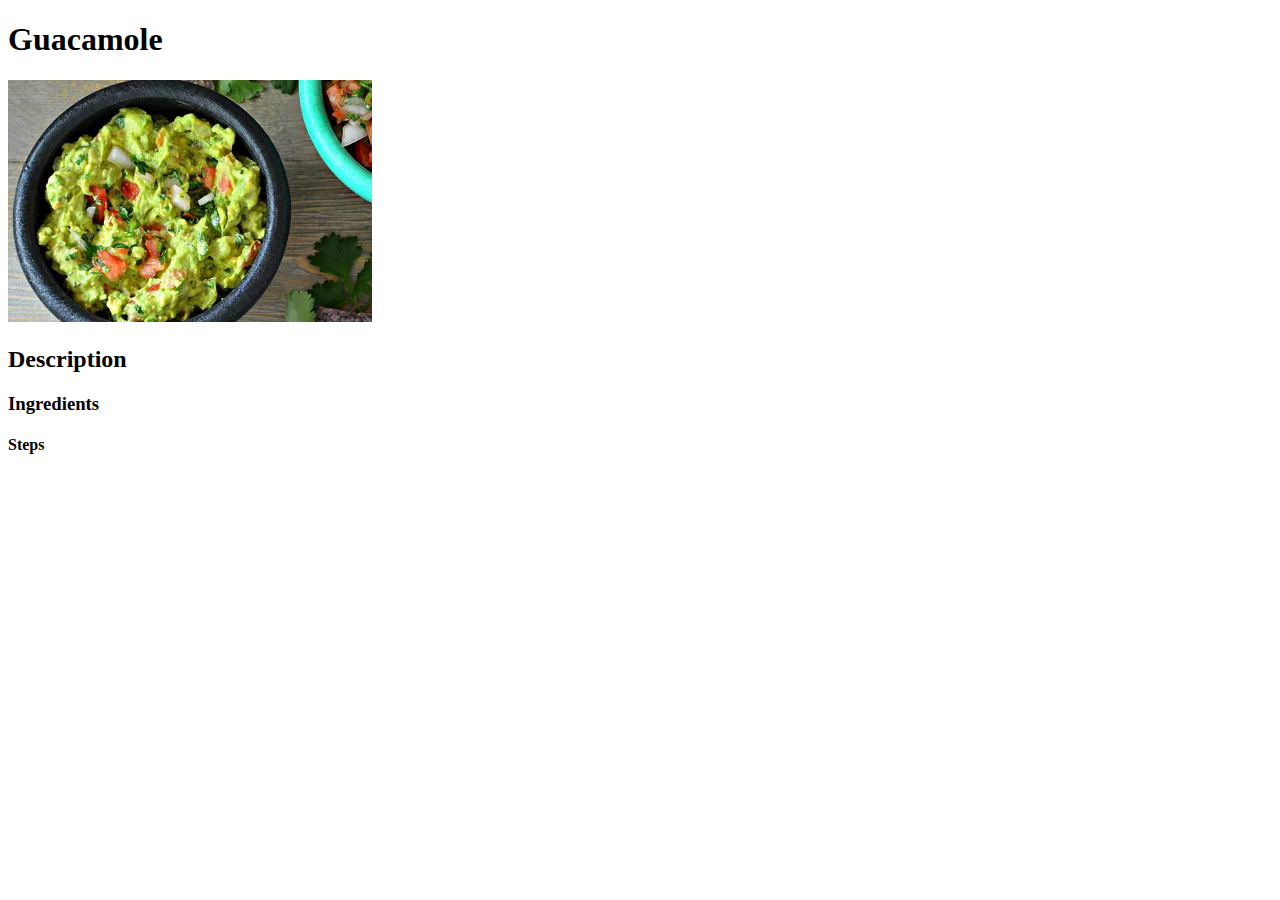
==== recipes/guacamole.html @ 835b06be "adding html pages and images" ====
<!DOCTYPE html>
<html lang="en">
  <head>
    <meta charset="UTF-8" />
    <meta name="viewport" content="width=device-width, initial-scale=1.0" />
    <title>Document</title>
  </head>
  <body>
    <h1>Guacamole</h1>
    <img src="guacamole.webp" alt="Guacamole" />
    <h2>Description</h2>
    <p></p>
    <h3>Ingredients</h3>
    <ul></ul>
    <h4>Steps</h4>
    <ol></ol>
  </body>
</html>
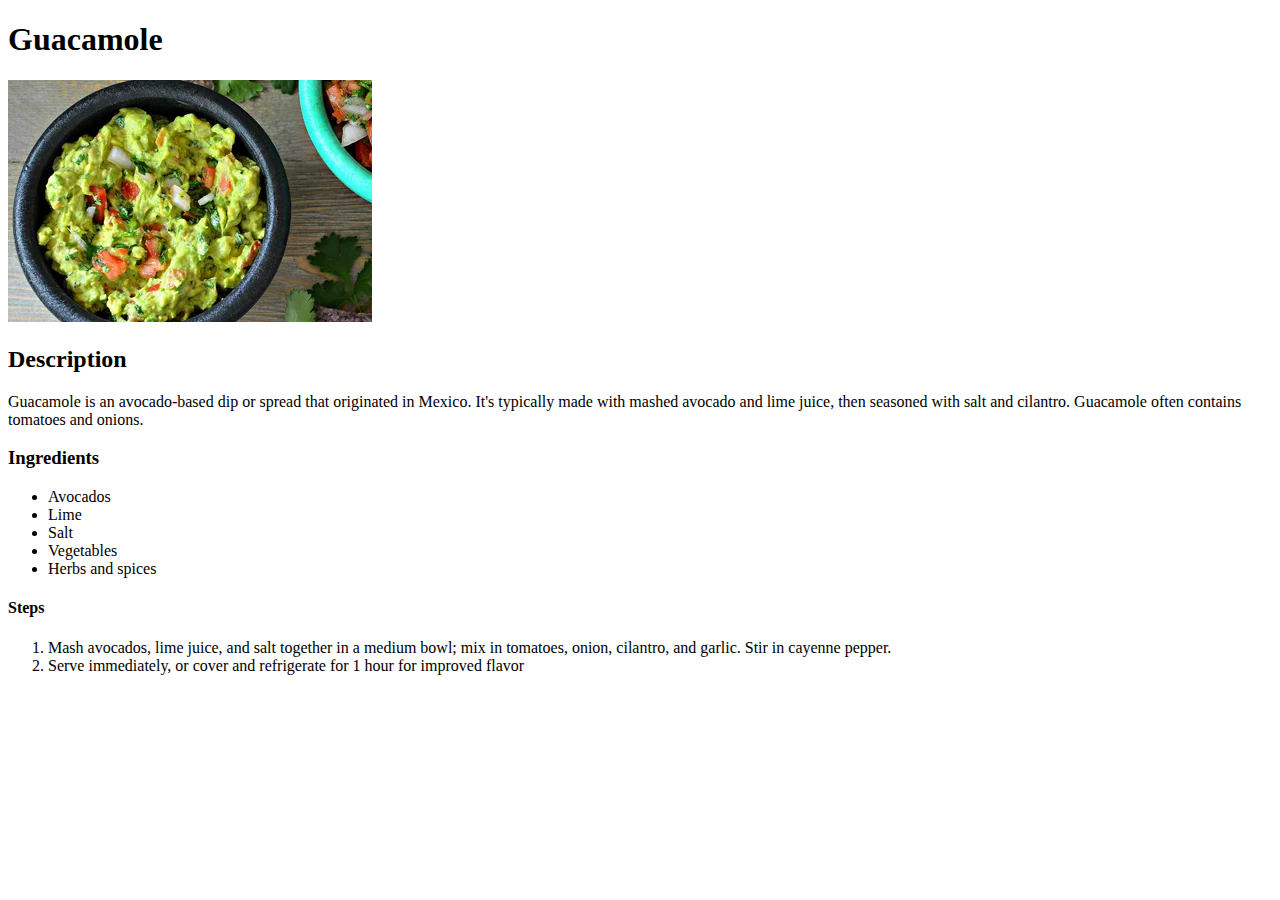
==== commit 413de442: "adding html page" ====
--- a/recipes/guacamole.html
+++ b/recipes/guacamole.html
@@ -9,10 +9,26 @@
     <h1>Guacamole</h1>
     <img src="guacamole.webp" alt="Guacamole" />
     <h2>Description</h2>
-    <p></p>
+    <p>
+      Guacamole is an avocado-based dip or spread that originated in Mexico.
+      It's typically made with mashed avocado and lime juice, then seasoned with
+      salt and cilantro. Guacamole often contains tomatoes and onions.
+    </p>
     <h3>Ingredients</h3>
-    <ul></ul>
+    <ul>
+      <li>Avocados</li>
+      <li>Lime</li>
+      <li>Salt</li>
+      <li>Vegetables</li>
+      <li>Herbs and spices</li>
+    </ul>
     <h4>Steps</h4>
-    <ol></ol>
+    <ol>
+      <li>
+        Mash avocados, lime juice, and salt together in a medium bowl; mix in
+        tomatoes, onion, cilantro, and garlic. Stir in cayenne pepper.
+      </li>
+      <li>Serve immediately, or cover and refrigerate for 1 hour for improved flavor</li>
+    </ol>
   </body>
 </html>
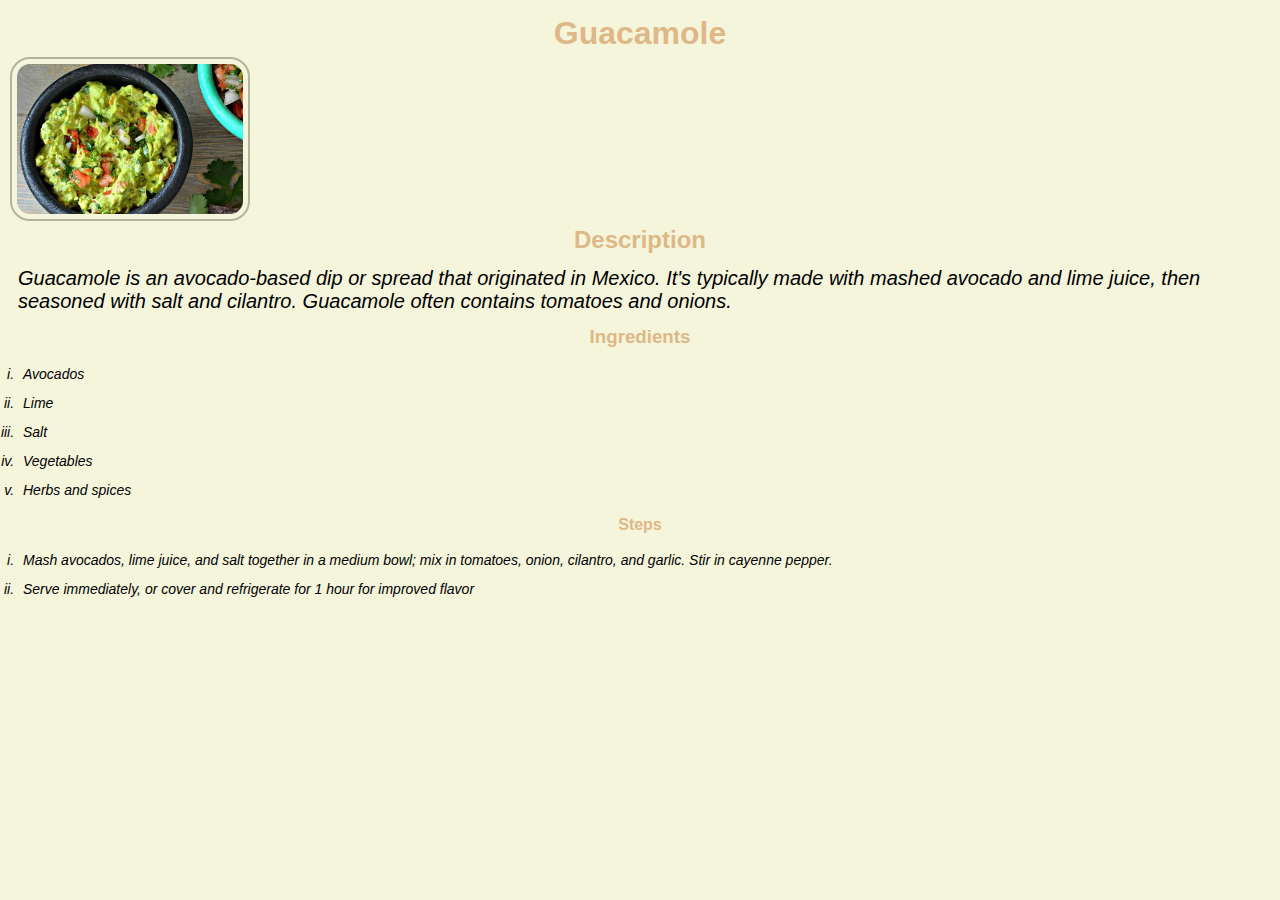
==== commit 407d1726: "adding styles in other html" ====
--- a/recipes/guacamole.html
+++ b/recipes/guacamole.html
@@ -3,6 +3,7 @@
   <head>
     <meta charset="UTF-8" />
     <meta name="viewport" content="width=device-width, initial-scale=1.0" />
+    <link rel="stylesheet" href="guacamole.css">
     <title>Document</title>
   </head>
   <body>
@@ -15,7 +16,7 @@
       salt and cilantro. Guacamole often contains tomatoes and onions.
     </p>
     <h3>Ingredients</h3>
-    <ul>
+    <ul style="list-style-type: lower-roman">
       <li>Avocados</li>
       <li>Lime</li>
       <li>Salt</li>
@@ -23,7 +24,7 @@
       <li>Herbs and spices</li>
     </ul>
     <h4>Steps</h4>
-    <ol>
+    <ol style="list-style-type: lower-roman">
       <li>
         Mash avocados, lime juice, and salt together in a medium bowl; mix in
         tomatoes, onion, cilantro, and garlic. Stir in cayenne pepper.
--- a/recipes/guacamole.css
+++ b/recipes/guacamole.css
@@ -0,0 +1,38 @@
+* {
+  padding: 5px;
+  margin: 0;
+  box-sizing: border-box;
+}
+body {
+  display: flex;
+  flex-direction: column;
+  background-color: beige;
+  font-family: curvy;
+}
+h1,
+h2,
+h3,
+h4 {
+  display: flex;
+  justify-content: center;
+  font-family: "Roboto", sans-serif;
+  color: burlywood;
+}
+img {
+  width: 240px;
+  border-radius: 20px;
+  border: 2px solid #3f49295f;
+}
+
+li,
+p {
+  margin: 3px;
+  font-family: "Roboto", sans-serif;
+  font-style: italic;
+  font-size: 14px;
+}
+p {
+  font-family: "Roboto", sans-serif;
+  font-size: 20px;
+  text-wrap: wrap;
+}
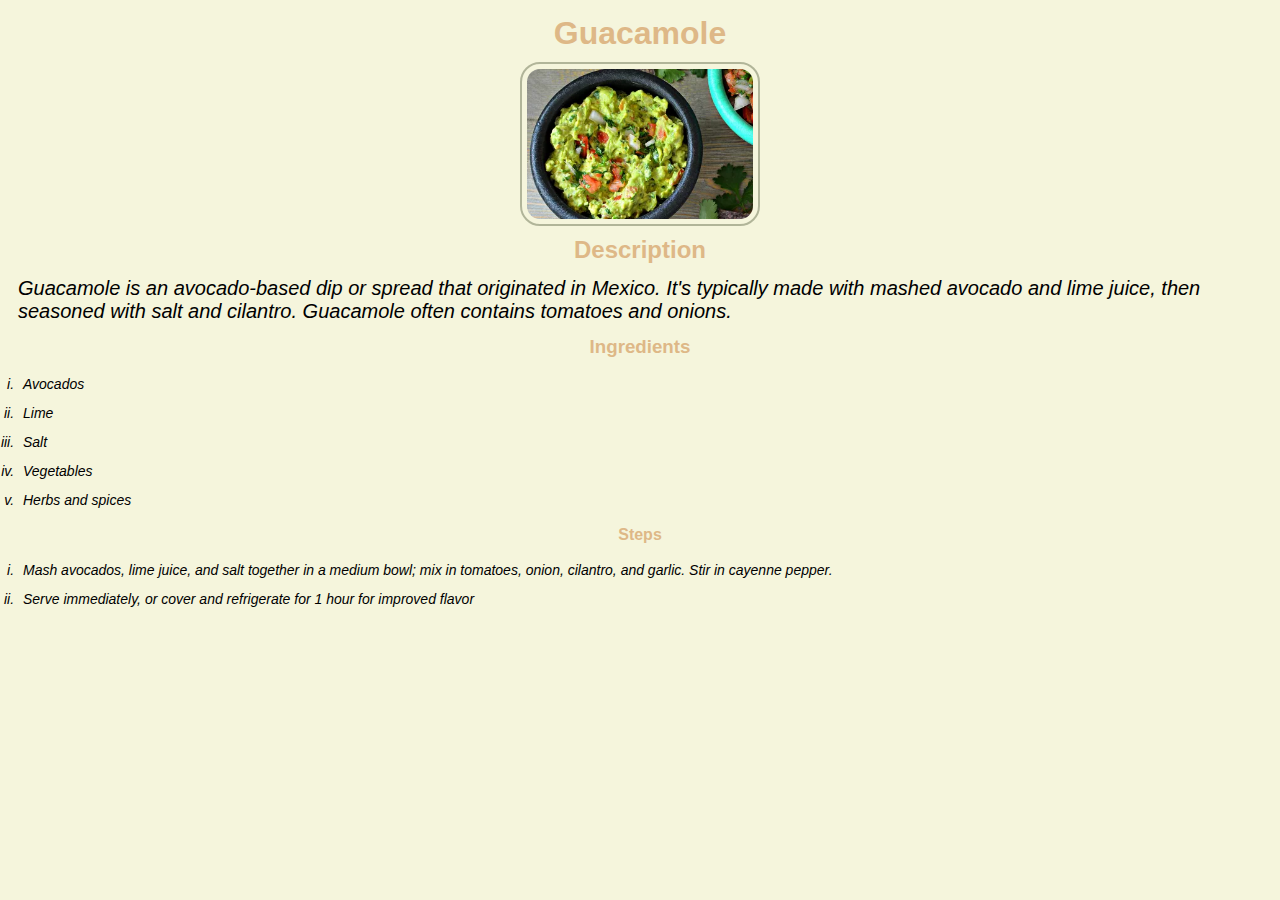
==== commit 2e7f07e7: "adding styles in other html" ====
--- a/recipes/guacamole.html
+++ b/recipes/guacamole.html
@@ -3,12 +3,14 @@
   <head>
     <meta charset="UTF-8" />
     <meta name="viewport" content="width=device-width, initial-scale=1.0" />
-    <link rel="stylesheet" href="guacamole.css">
+    <link rel="stylesheet" href="guacamole.css" />
     <title>Document</title>
   </head>
   <body>
     <h1>Guacamole</h1>
-    <img src="guacamole.webp" alt="Guacamole" />
+    <div class="image">
+      <img src="guacamole.webp" alt="Guacamole" />
+    </div>
     <h2>Description</h2>
     <p>
       Guacamole is an avocado-based dip or spread that originated in Mexico.
@@ -29,7 +31,10 @@
         Mash avocados, lime juice, and salt together in a medium bowl; mix in
         tomatoes, onion, cilantro, and garlic. Stir in cayenne pepper.
       </li>
-      <li>Serve immediately, or cover and refrigerate for 1 hour for improved flavor</li>
+      <li>
+        Serve immediately, or cover and refrigerate for 1 hour for improved
+        flavor
+      </li>
     </ol>
   </body>
 </html>
--- a/recipes/guacamole.css
+++ b/recipes/guacamole.css
@@ -23,7 +23,10 @@
   border-radius: 20px;
   border: 2px solid #3f49295f;
 }
-
+.image {
+  display: flex;
+  justify-content: center;
+}
 li,
 p {
   margin: 3px;
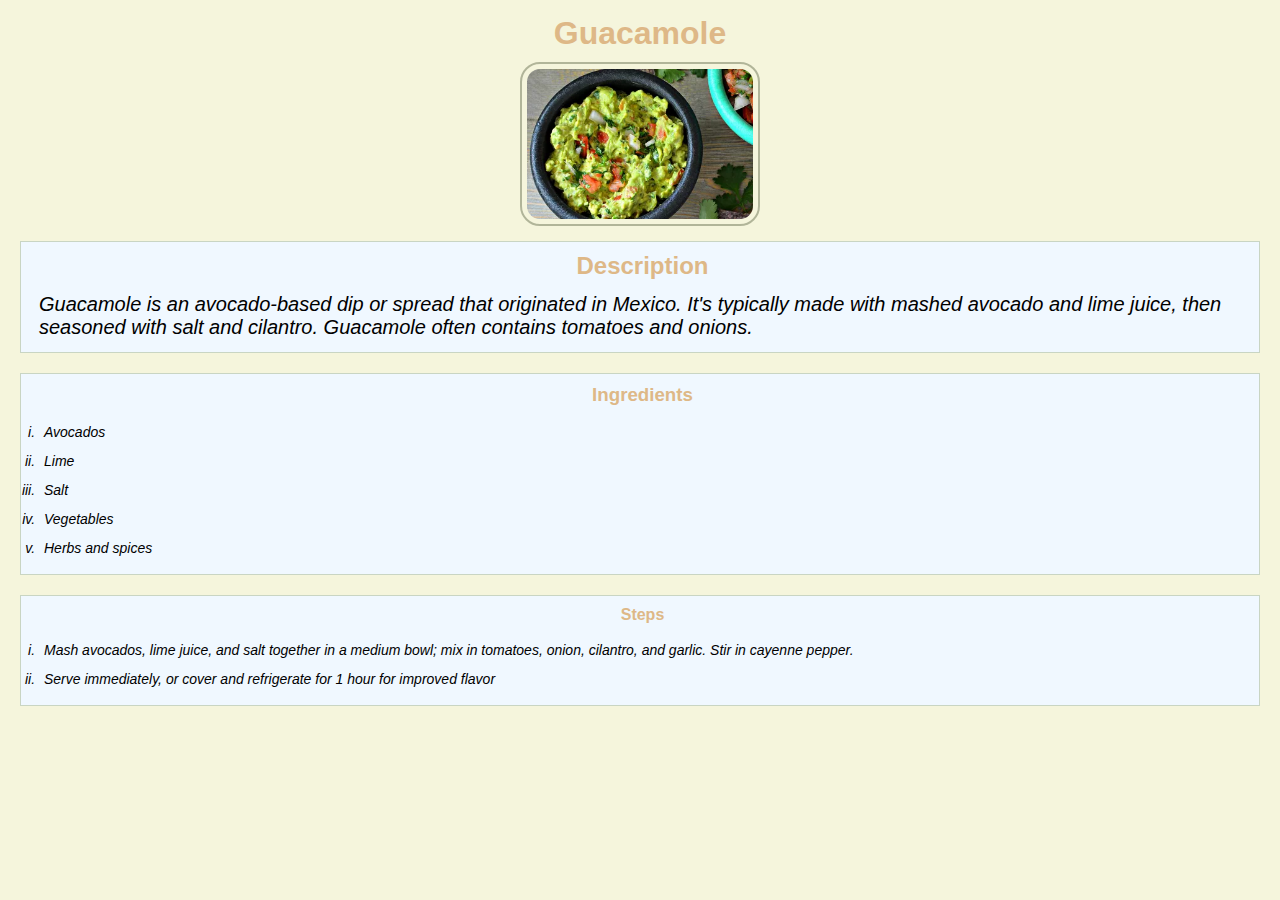
==== commit 6752d065: "adding div boxes" ====
--- a/recipes/guacamole.html
+++ b/recipes/guacamole.html
@@ -11,12 +11,15 @@
     <div class="image">
       <img src="guacamole.webp" alt="Guacamole" />
     </div>
+    <div class="box">
     <h2>Description</h2>
     <p>
       Guacamole is an avocado-based dip or spread that originated in Mexico.
       It's typically made with mashed avocado and lime juice, then seasoned with
       salt and cilantro. Guacamole often contains tomatoes and onions.
     </p>
+    </div>
+    <div class="box">
     <h3>Ingredients</h3>
     <ul style="list-style-type: lower-roman">
       <li>Avocados</li>
@@ -25,6 +28,8 @@
       <li>Vegetables</li>
       <li>Herbs and spices</li>
     </ul>
+    </div>
+    <div class="box">
     <h4>Steps</h4>
     <ol style="list-style-type: lower-roman">
       <li>
@@ -36,5 +41,6 @@
         flavor
       </li>
     </ol>
+    </div>
   </body>
 </html>
--- a/recipes/guacamole.css
+++ b/recipes/guacamole.css
@@ -39,3 +39,12 @@
   font-size: 20px;
   text-wrap: wrap;
 }
+.box{
+  display: flex;
+  flex-direction: column;
+  justify-content: center;
+  border: 1px solid #889b5f5f;
+  margin: 10px;
+  padding-left: 10px;
+background-color: aliceblue;
+}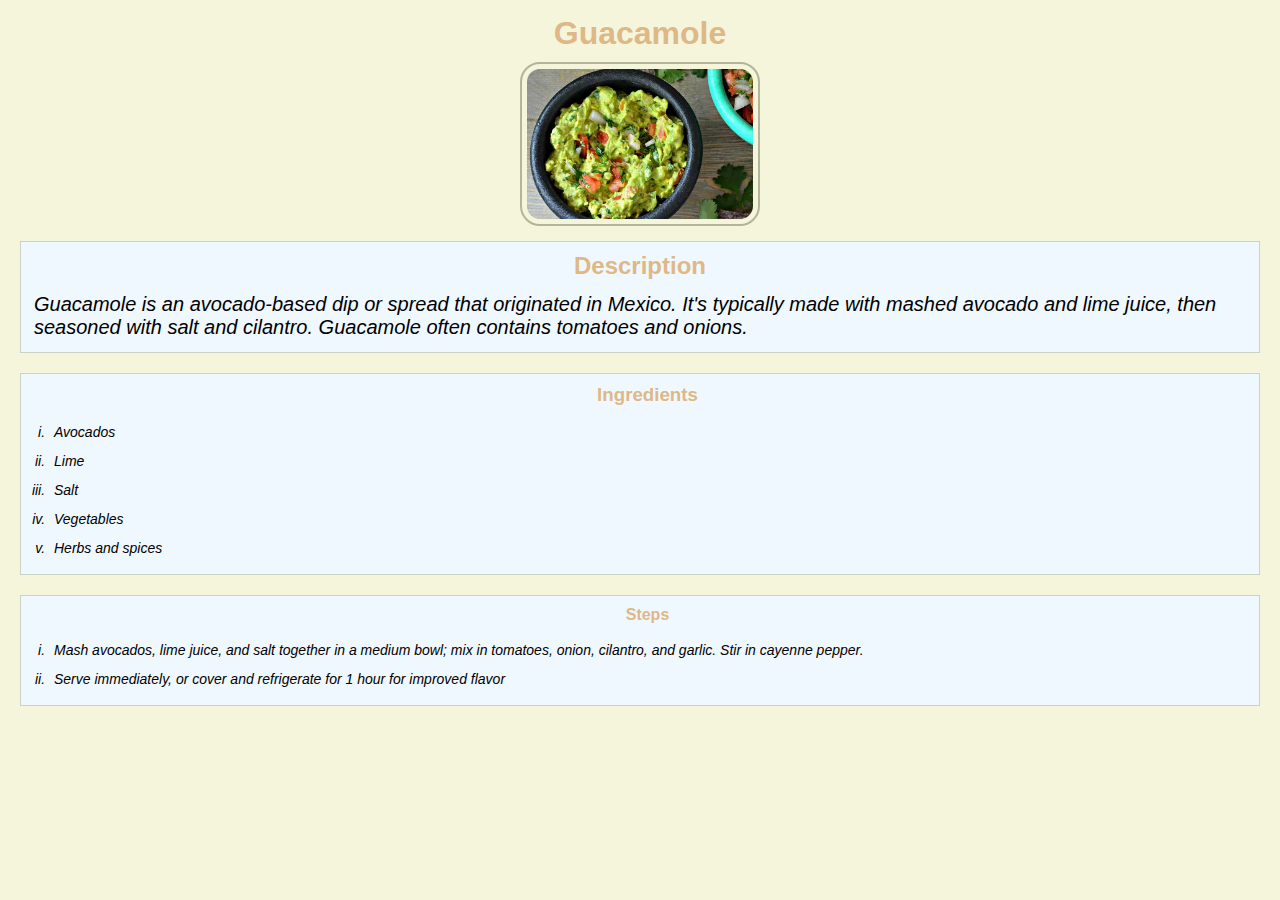
==== commit bbd81fd1: "adding padding to solve roman numeral issue" ====
--- a/recipes/guacamole.html
+++ b/recipes/guacamole.html
@@ -19,7 +19,7 @@
       salt and cilantro. Guacamole often contains tomatoes and onions.
     </p>
     </div>
-    <div class="box">
+    <div class="box list">
     <h3>Ingredients</h3>
     <ul style="list-style-type: lower-roman">
       <li>Avocados</li>
@@ -29,7 +29,7 @@
       <li>Herbs and spices</li>
     </ul>
     </div>
-    <div class="box">
+    <div class="box list">
     <h4>Steps</h4>
     <ol style="list-style-type: lower-roman">
       <li>
--- a/recipes/guacamole.css
+++ b/recipes/guacamole.css
@@ -39,12 +39,14 @@
   font-size: 20px;
   text-wrap: wrap;
 }
-.box{
+.box {
   display: flex;
   flex-direction: column;
   justify-content: center;
   border: 1px solid #889b5f5f;
   margin: 10px;
-  padding-left: 10px;
-background-color: aliceblue;
-}+  background-color: aliceblue;
+}
+.list {
+  padding-left: 20px;
+}
